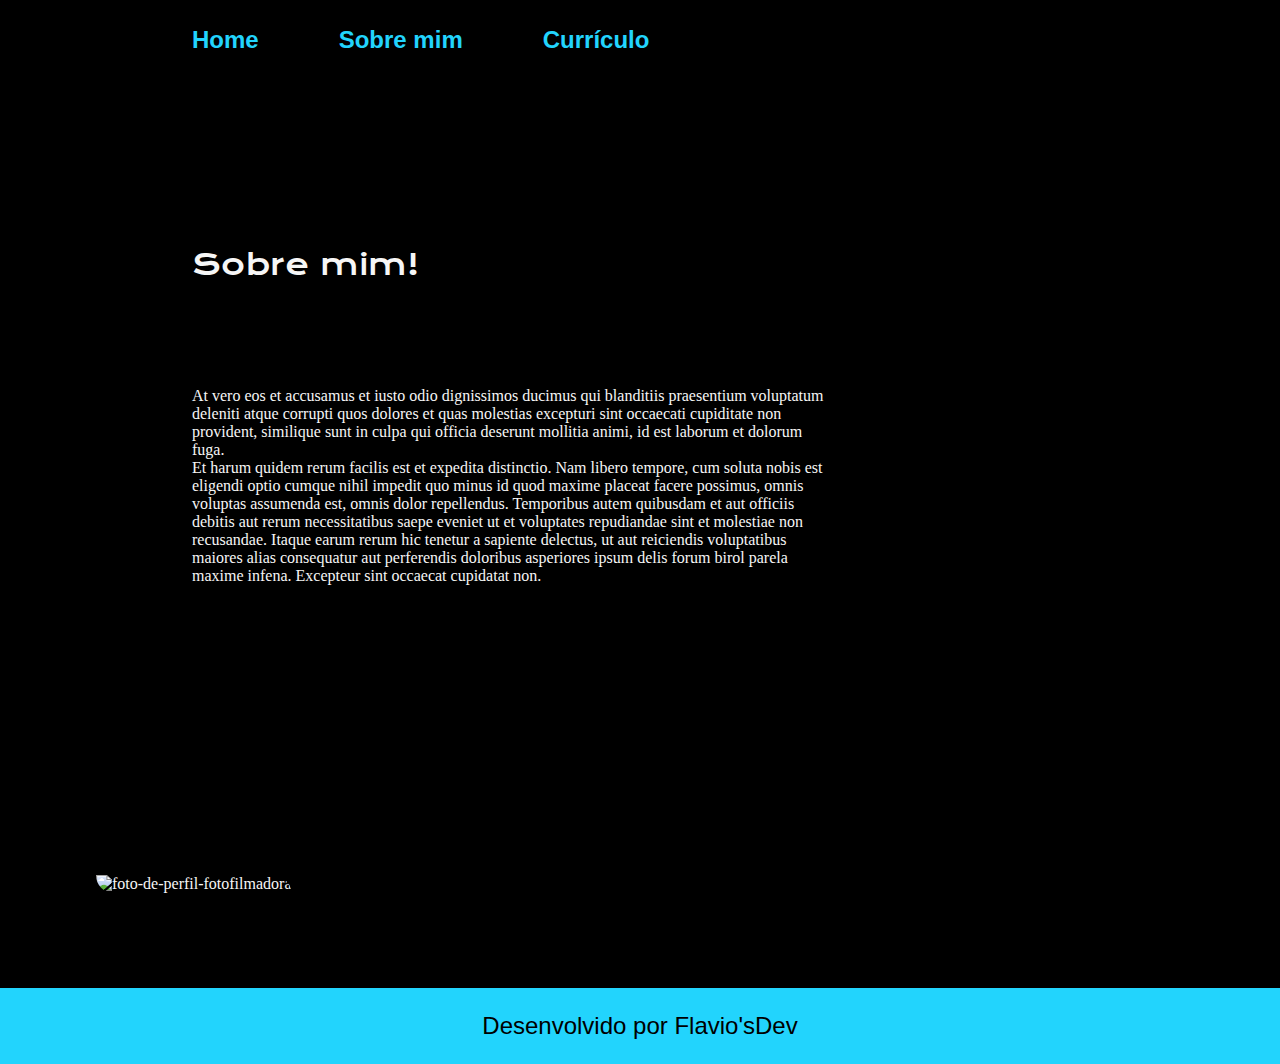
==== about.html @ 0ba7f8d9 "Reviews" ====
<!DOCTYPE html>
<html lang="pt-br">
<head>
    <meta charset="UTF-8">
    <meta http-equiv="X-UA-Compatible" content="IE=edge">
    <meta name="viewport" content="width=device-width, initial-scale=1.0">
    <title>Sobre mim</title>
    <link rel="stylesheet" href="./styles/style.css">
</head>
<body>
    <header class="cabecalho">
        <nav class="cabecalho_menu">
            <a class="cabecalho__menu__link"href="index.html">Home</a>
            <a class="cabecalho__menu__link" href="about.html">Sobre mim</a>
            <a class="cabecalho__menu__link" href="curriculo.html">Currículo</a>
        </nav>
        
    </header>

    <main>
        
        <section class="apresentacao__conteudo sobremim">

            <h1 class="apresentacao__conteudo__titulo ">Sobre mim!</h1>

           <p>At vero eos et accusamus et iusto odio dignissimos ducimus qui blanditiis praesentium voluptatum deleniti atque corrupti quos dolores et quas molestias excepturi sint occaecati cupiditate non provident, similique sunt in culpa qui officia deserunt mollitia animi, id est laborum et dolorum fuga.</p>
           <p>Et harum quidem rerum facilis est et expedita distinctio. Nam libero tempore, cum soluta nobis est eligendi optio cumque nihil impedit quo minus id quod maxime placeat facere possimus, omnis voluptas assumenda est, omnis dolor repellendus. Temporibus autem quibusdam et aut officiis debitis aut rerum necessitatibus saepe eveniet ut et voluptates repudiandae sint et molestiae non recusandae. Itaque earum rerum hic tenetur a sapiente delectus, ut aut reiciendis voluptatibus maiores alias consequatur aut perferendis doloribus asperiores ipsum delis forum birol parela maxime infena. Excepteur sint occaecat cupidatat non.</p>


        </section>

        <img class="perfcurriculo" src="./assets/Sobremimfoto.jpg" alt="foto-de-perfil-fotofilmadora">



        
    </main>

    <footer class="rodape">

        <p>Desenvolvido por Flavio'sDev</p>

    </footer>    
</body>

</html>
---- styles/style.css ----
@import url('https://fonts.googleapis.com/css2?family=Krona+One&display=swap');
    :root{
        --cor-primaria: #000000;
        --cor-secundaria: #f6f6f6;
        --cor-terciaria: #22d4fd;
        --cor-hover: #F0DB4F;


        --fonte-primaria: 'Krona One', sans-serif;
        --font-secundaria: 'Montserrat', sans-serif;
    }
    *{
        margin: 0;
        padding: 0;
    }
    body {
        background-color: var(--cor-primaria);
        color: var(--cor-secundaria);
    }
    a:hover{ 
        background-color: rgba(11, 108, 187, 0.343) !important;
    }
    .speciallityes__lang{
        color: var(--cor-terciaria);
        padding: 10px;
        font-family: 'Krona One';  
    }
    .speciallityes__lang:hover{
        padding: 5px 0px;
        color: var(--cor-hover);
        text-decoration: none;
        cursor: pointer;
        
    }

    
    h1{
        font-weight: bold; 
    }
    .cabecalho{
        padding: 2% 0% 0% 15%;
    }
    .cabecalho_menu{
        display: flex;
        gap: 80px;
    }
    .cabecalho__menu__link{
        font-family: var(--font-secundaria);
        font-size: 24px;
        font-weight: 600;
        color: var(--cor-terciaria);
        text-decoration: none;

    }

    .apresentacao{
        margin: 9% 16%;
        display: flex;
        align-items: center;
        justify-content: space-between;
            
    }
    .apresentacao__conteudo{
        width: 635px;
        display: flex;
        flex-direction: column;
        gap: 40px;
    }
    .apresentacao__conteudo__titulo{
        font-size: 29px;
        height: 141px;
        font-weight: 400;
        font-family: var(--fonte-primaria);
    }
   .worked{
    height: 20px !important;
   } 
    .apresentacao__links{
        display: flex;
        flex-direction: column;
        justify-content: space-between;
        align-items: center;
        gap: 32px;
    }
    .apresentacao__conteudo__texto{
        color:var(--cor-secundaria);
        font-family:var(--font-secundaria);
        font-size: 24px;
        font-style: normal;
        font-weight: 400;
        line-height: 36px;
        gap: 40px;
    }
    .apresentacao__conteudo__texto__especial{
        color:var(--cor-secundaria);
        font-family: var(--font-secundaria);
        font-size: 24px;
        font-style: normal;
        font-weight: 400;
        line-height: 36px;
        gap: 40px;
    }

    .apresentacao__conteudo__texto a{
    
        text-decoration: none;
        color:var(--cor-primaria);
        font-style: italic;
    }

    .apresentacao__conteudo__texto:hover{
        padding: 15%;
        font-weight: 600;
        font-size: 27px;;
        color:var(--cor-primaria);
        background-color:var(--cor-terciaria);
        border-radius: 10px 100px;
        transition-duration: 2s;
    }

    .apresentacao__links_subtitulo{
        font-family: var(--fonte-primaria);
        font-weight: 400;
        font-size: 24px;

    }
    .sobremim{
        padding: 15%;
        display: inline-block;
    }
        .apresentacao__links_link{
        border: 2px solid var(--cor-terciaria);
        width: 378px;
        justify-content: center;
        align-items: center;
        border-radius: 8px;
        font-size: 24px;
        font-weight: 600;
        padding: 16px;
        text-decoration: none;
        color:var(--cor-secundaria);
        font-family: var(--font-secundaria);
        display: flex;
        gap: 16px;
    }
    .apresentacao__links_link:hover{
        padding: 3%;

    }
    .rodape{
        padding: 24px;
        color: var(--cor-primaria);
        background-color: var(--cor-terciaria);
        text-align: center;
        font-family: var(--font-secundaria);
        font-size: 24px;
        font-weight: 400;
    }
    .perfcurriculo{
        padding: 98px 90px 95px 96px;
        border-radius: 458px  690px;
    }
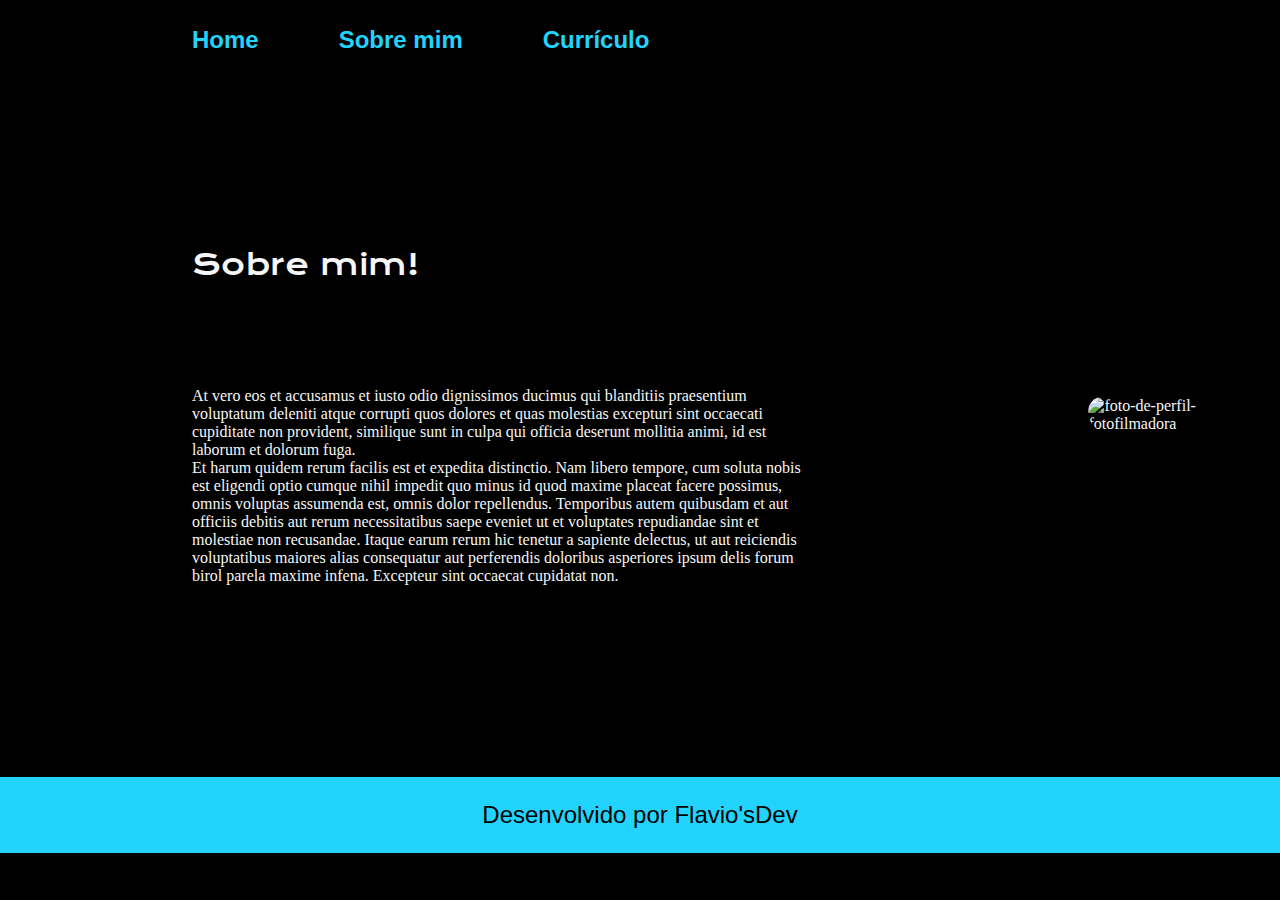
==== commit f5d30c58: "Uploads" ====
--- a/about.html
+++ b/about.html
@@ -17,7 +17,7 @@
         
     </header>
 
-    <main>
+    <main class="conteudo__about">
         
         <section class="apresentacao__conteudo sobremim">
 
--- a/styles/style.css
+++ b/styles/style.css
@@ -46,19 +46,26 @@
     }
     .cabecalho__menu__link{
         font-family: var(--font-secundaria);
-        font-size: 24px;
+        font-size: 1.5rem;
         font-weight: 600;
         color: var(--cor-terciaria);
         text-decoration: none;
 
     }
-
-    .apresentacao{
-        margin: 9% 16%;
+    .conteudo__about{
         display: flex;
         align-items: center;
         justify-content: space-between;
-            
+        gap:82px;
+
+    }
+
+    .apresentacao{
+        padding: 9% 16%;
+        display: flex;
+        align-items: center;
+        justify-content: space-between;
+        gap:82px;            
     }
     .apresentacao__conteudo{
         width: 635px;
@@ -67,7 +74,7 @@
         gap: 40px;
     }
     .apresentacao__conteudo__titulo{
-        font-size: 29px;
+        font-size: 1.813rem;
         height: 141px;
         font-weight: 400;
         font-family: var(--fonte-primaria);
@@ -85,7 +92,7 @@
     .apresentacao__conteudo__texto{
         color:var(--cor-secundaria);
         font-family:var(--font-secundaria);
-        font-size: 24px;
+        font-size: 1.5rem;
         font-style: normal;
         font-weight: 400;
         line-height: 36px;
@@ -94,7 +101,7 @@
     .apresentacao__conteudo__texto__especial{
         color:var(--cor-secundaria);
         font-family: var(--font-secundaria);
-        font-size: 24px;
+        font-size: 1.5rem;
         font-style: normal;
         font-weight: 400;
         line-height: 36px;
@@ -111,7 +118,7 @@
     .apresentacao__conteudo__texto:hover{
         padding: 15%;
         font-weight: 600;
-        font-size: 27px;;
+        font-size: 1.688rem;
         color:var(--cor-primaria);
         background-color:var(--cor-terciaria);
         border-radius: 10px 100px;
@@ -121,7 +128,7 @@
     .apresentacao__links_subtitulo{
         font-family: var(--fonte-primaria);
         font-weight: 400;
-        font-size: 24px;
+        font-size: 1.5rem;
 
     }
     .sobremim{
@@ -134,7 +141,7 @@
         justify-content: center;
         align-items: center;
         border-radius: 8px;
-        font-size: 24px;
+        font-size: 1.5rem;
         font-weight: 600;
         padding: 16px;
         text-decoration: none;
@@ -153,10 +160,29 @@
         background-color: var(--cor-terciaria);
         text-align: center;
         font-family: var(--font-secundaria);
-        font-size: 24px;
+        font-size: 1.5rem;
         font-weight: 400;
     }
     .perfcurriculo{
-        padding: 98px 90px 95px 96px;
         border-radius: 458px  690px;
+    }
+    @media (max-width: 1200px){
+        .cabecalho{
+            padding: 10%;
+            gap: 40px;
+        } 
+        .cabecalho_menu{
+            justify-content: center;
+        }                  
+        .apresentacao{
+            flex-direction: column-reverse;
+        }
+        .apresentacao__conteudo {
+            flex-direction: column-reverse;
+        }
+        .conteudo__about{
+            flex-direction: column-reverse;
+            justify-content: center;
+        }
+        
     }